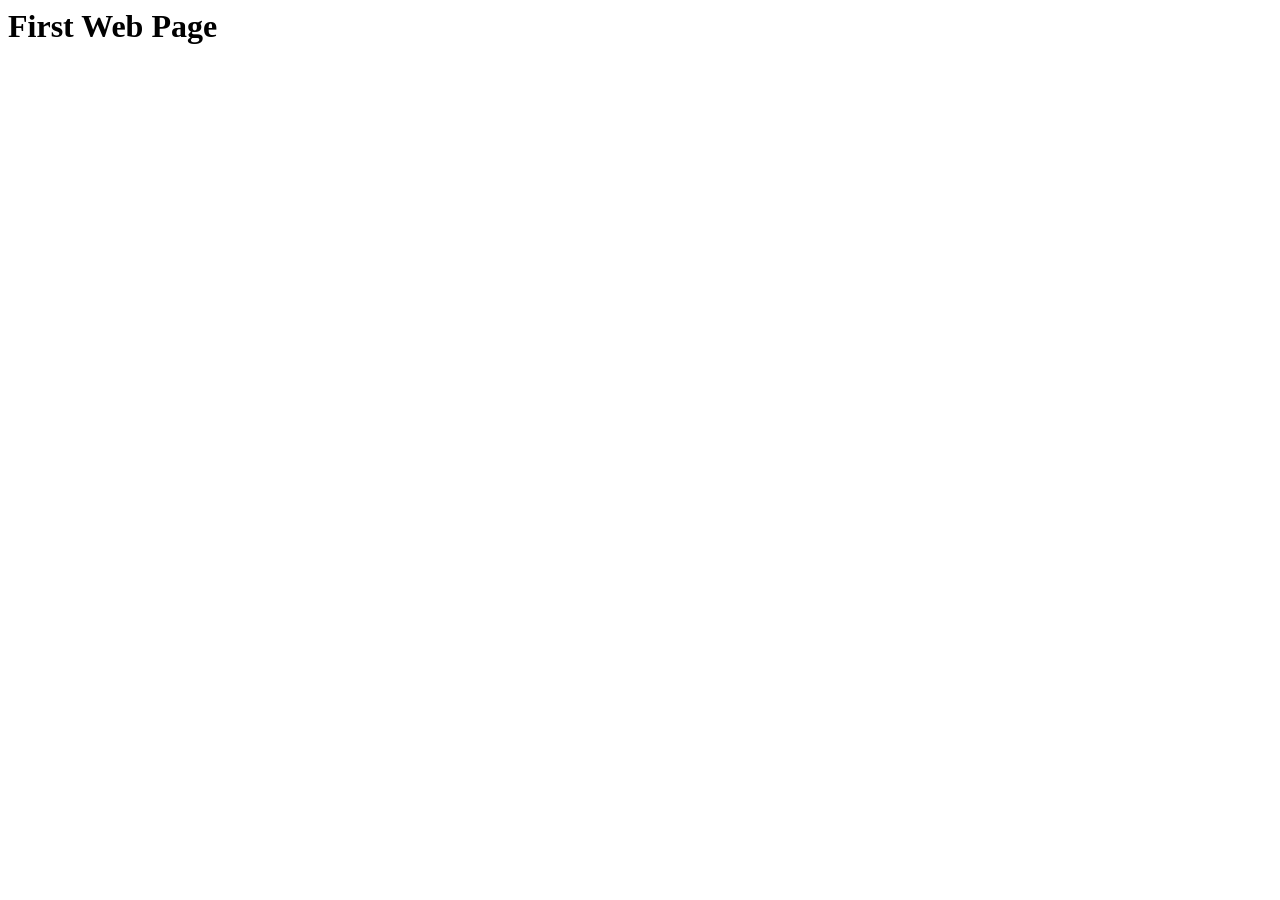
==== index.html @ 65de81a2 "Create index.html" ====
<html>
<head>
		<title>INFT1206 - Home Page</title>
		<!--
Name: Mujtaba Ghulam
File: index.html
Date: 2026/01/16
A very brief description of the file.
-->
</head>
<body>
		<h1>First Web Page<h1>
</body>

</html>
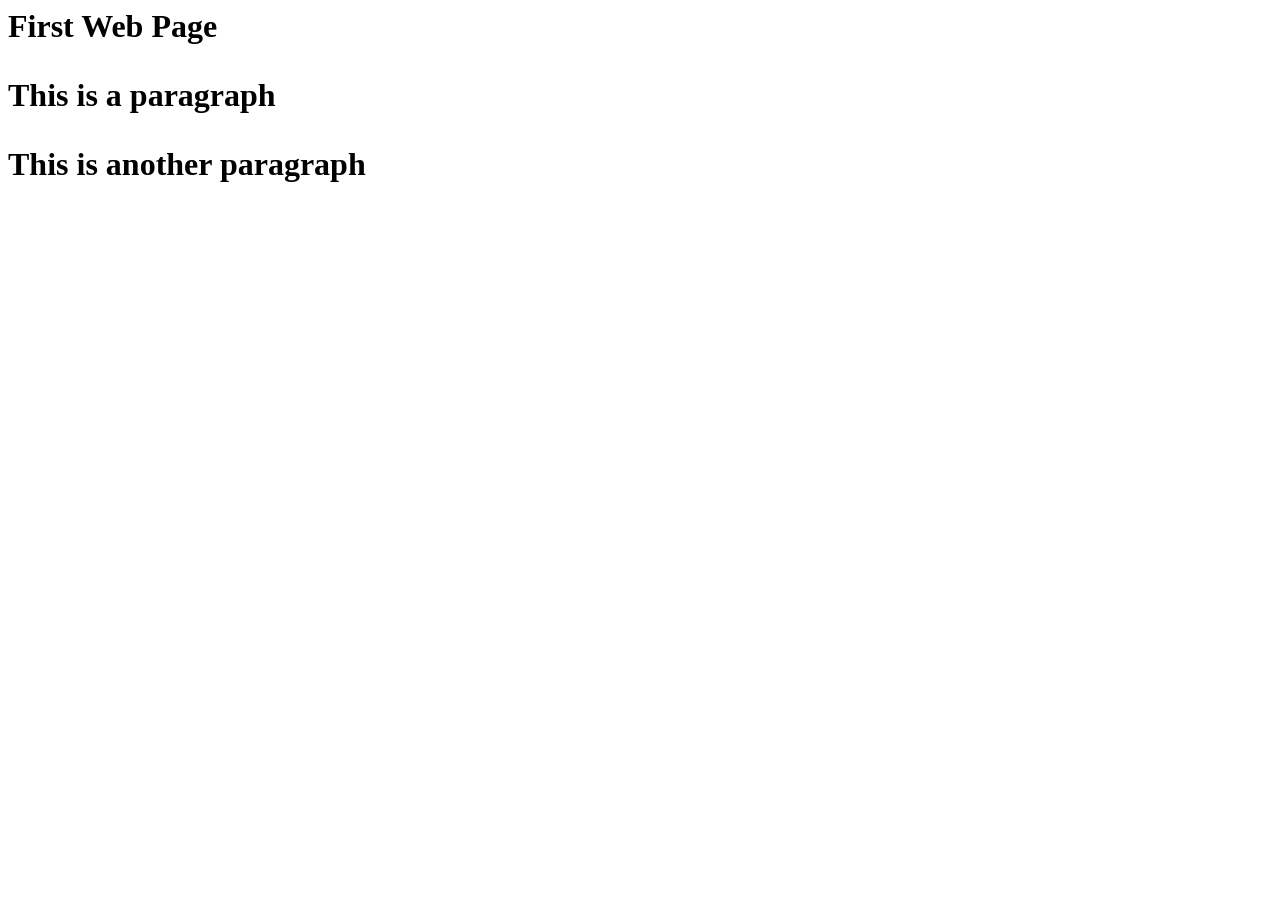
==== commit abbccdf6: "Update index.html" ====
--- a/index.html
+++ b/index.html
@@ -5,11 +5,13 @@
 Name: Mujtaba Ghulam
 File: index.html
 Date: 2026/01/16
-A very brief description of the file.
+Description: first website with comments
 -->
 </head>
 <body>
 		<h1>First Web Page<h1>
+		<p> This is a			paragraph</p>
+		<p>This is another			paragraph</p>
 </body>
 
 </html>
